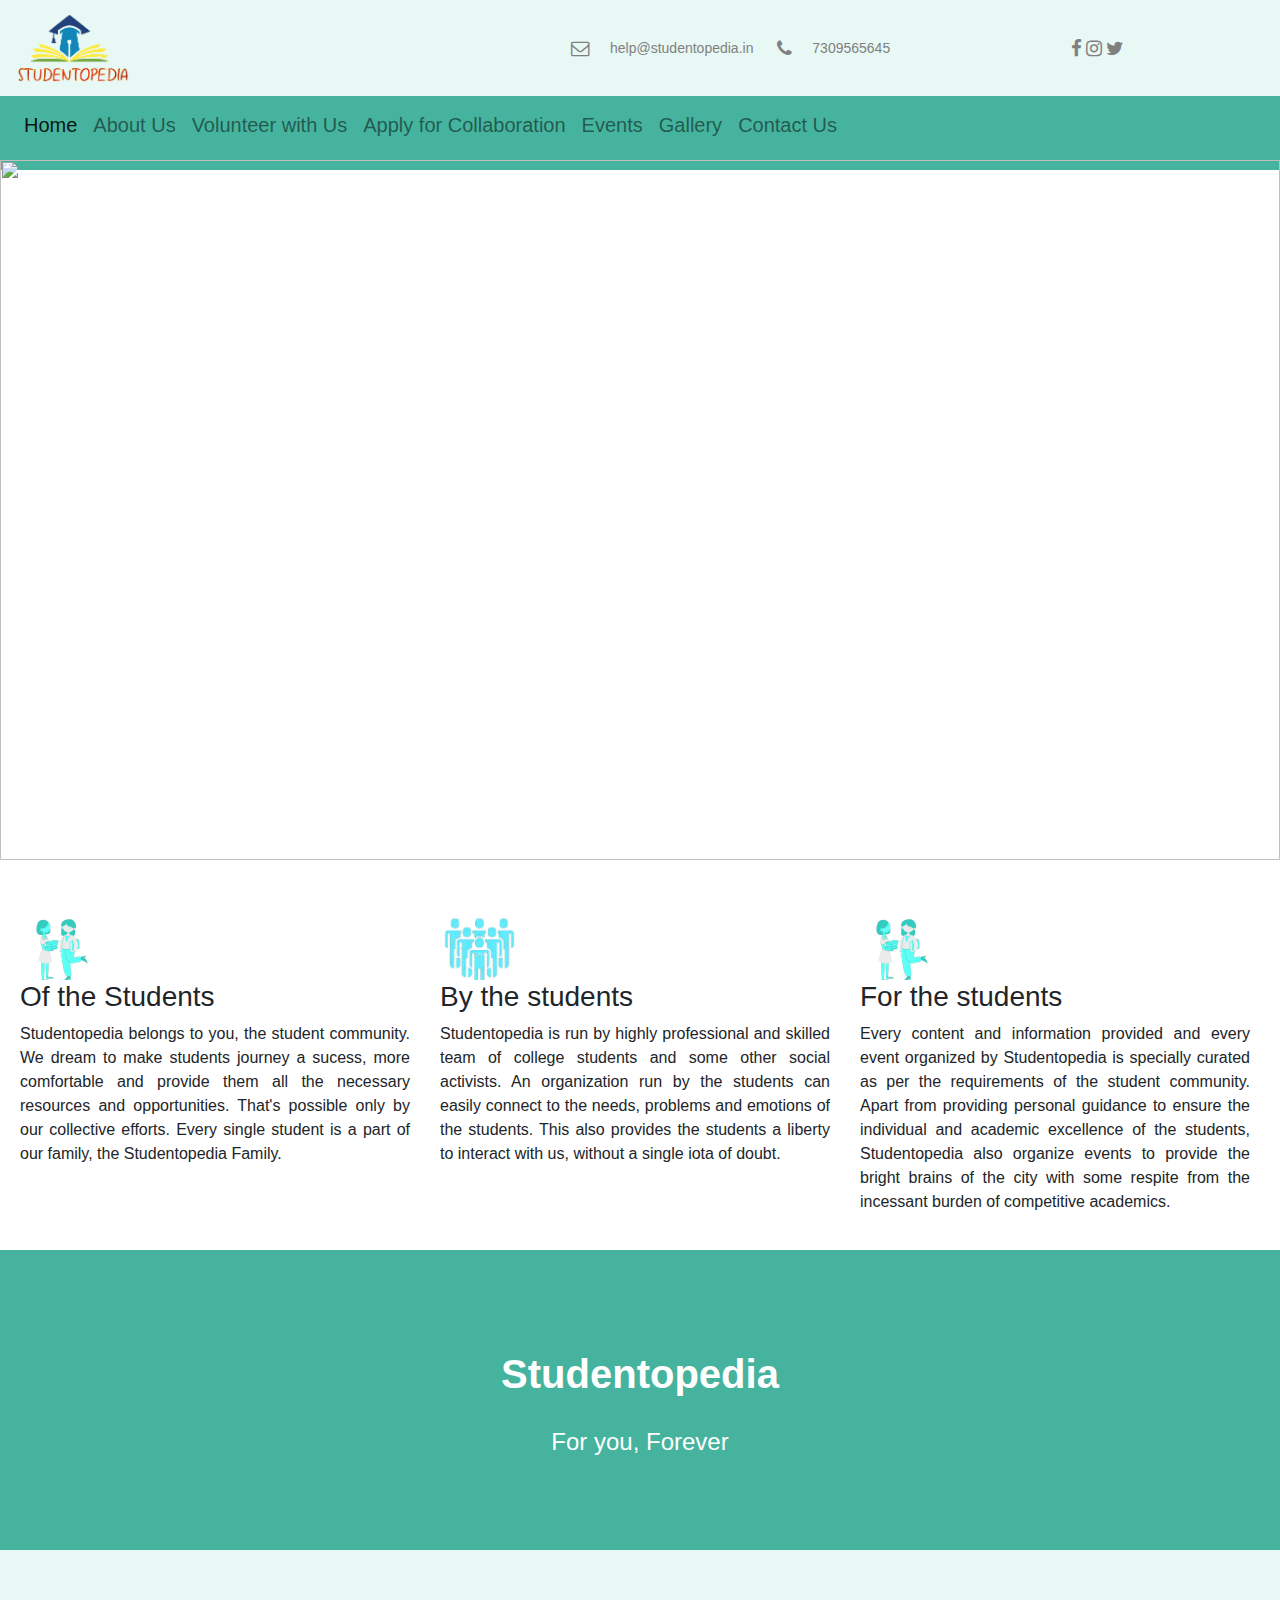
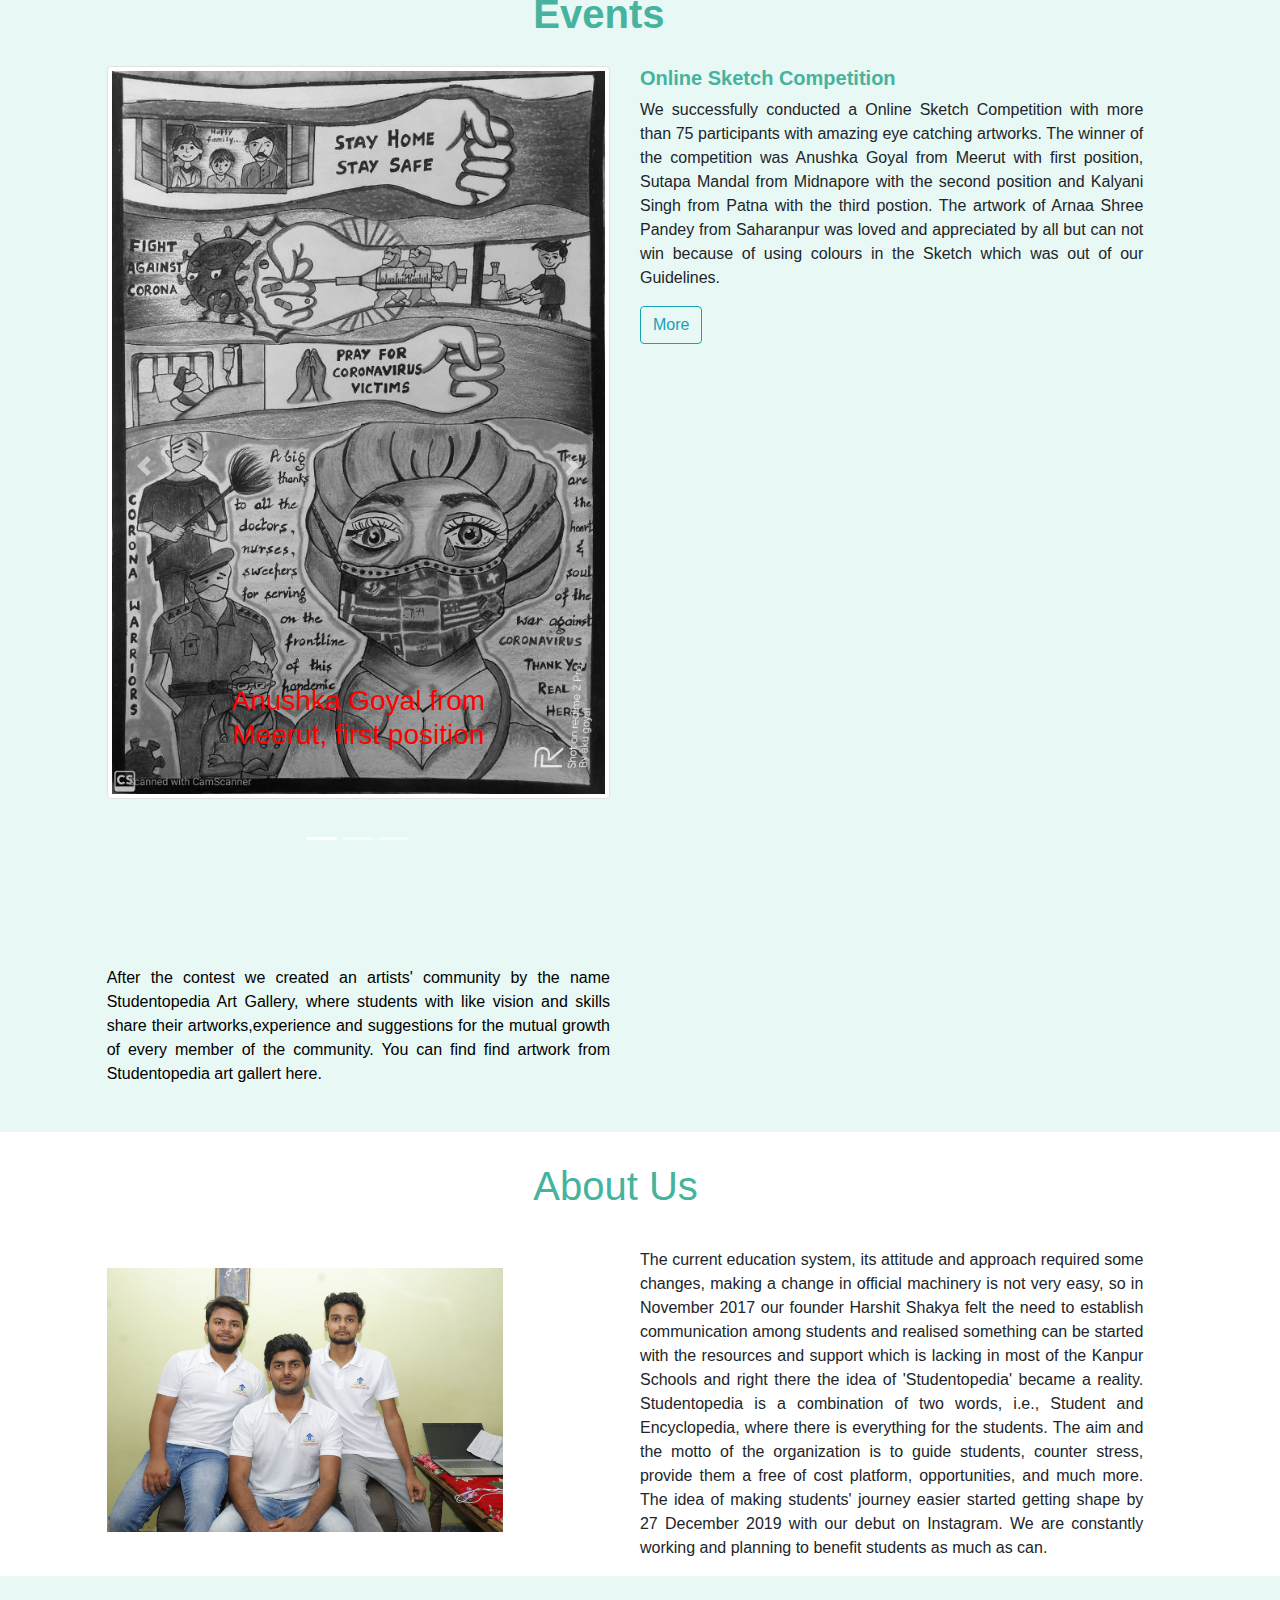
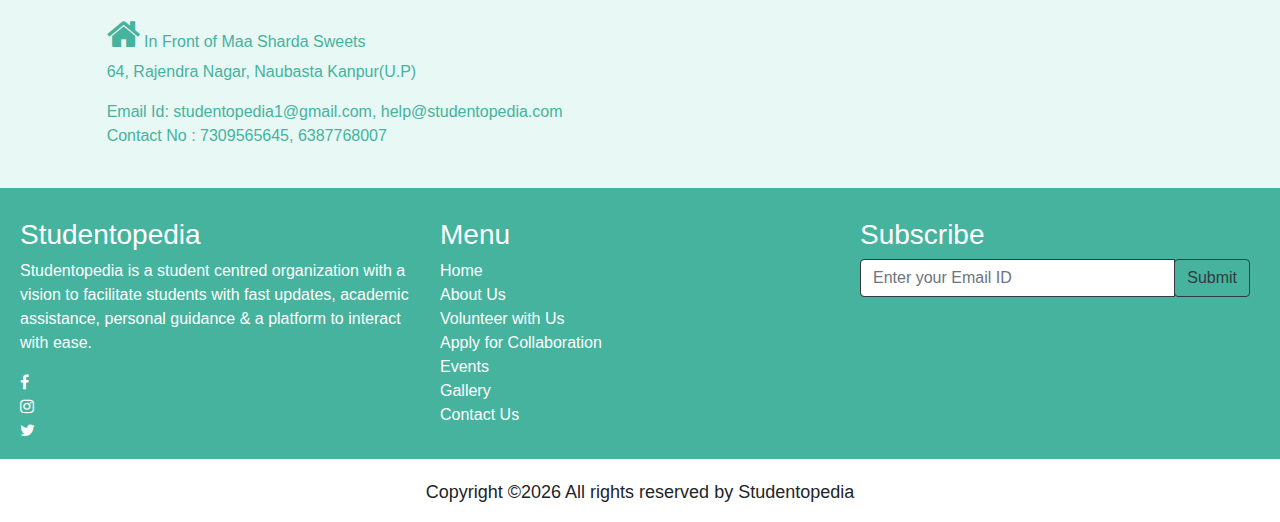
==== index.html @ d490f8fa "First" ====
<!DOCTYPE html>
<html lang="en">

	<head>
		<title>Studentopedia</title>
	    <!-- Required meta tags always comes first -->
	    <meta charset="utf-8">
	    <meta name="viewport" content="width=device-width, initial-scale=1,shrink-to-fit=no">
	    <meta http-equiv="x-ua-compatible" content="ie=edge">
	    <!-- Bootstrap CSS -->
	    <link rel="stylesheet" href="css/bootstrap.min.css">
	    <link rel="stylesheet" href="css/font-awesome/css/font-awesome.min.css">
	    <link rel="stylesheet" href="css/bootstrap-social.css">
	    <link rel="stylesheet" href="css/styles.css">
	 </head>
	 <body>
	 	
	 	<div class="container-cover align-items-center">
	 		<nav class="navbar navbar-light navbar-expand-sm w-100 fixed-top" id="dlogo">
	 			<a class="navbar-brand" href="#"><img src="Images/logo.png" class="logo"></a>
	 			<button class="navbar-toggler" data-toggle="collapse" type="button" data-target="#Navbar">
                <span class="fa fa-bars fa-lg"></span>
            	</button>
	 			<div class="collapse navbar-collapse" id="Navbar">
	 				<ul class="navbar-nav" style="padding-left: 10px;">
	                        <li class="nav-item active d-sm-none"><a class="nav-link" href="#">Home</a></li>
	                        <li class="nav-item d-sm-none"><a class="nav-link" href="#abouthead">About Us</a></li>
	                        <li class="nav-item d-sm-none"><a class="nav-link" href="volunteer.html">Volunteer with Us</a></li>
	                        <li class="nav-item d-sm-none"><a class="nav-link" href="collaboration.html">Apply for Collaboration</a></li>
	                        <li class="nav-item d-sm-none"><a class="nav-link" href="#event-head">Events</a></li>
	                        <li class="nav-item d-sm-none"><a class="nav-link" href="#gallery">Gallery</a></li>
	                        <li class="nav-item d-sm-none"><a class="nav-link" href="contactus.html">Contact Us</a></li>
	             	</ul>  
	 			</div>
	 			<div class="col-lg-5 col-sm-7 offset-1 offset-lg-0 d-none d-sm-block two">
		 			<a href="mailto:help@studentopedia.in"><i class="fa fa-envelope-o fa-lg one"></i>help@studentopedia.in</a>
		 			<a href="tel:7309565645"><i class="fa fa-phone fa-lg one"></i>7309565645</a>
		 		</div>
		 		<div class="two col-lg-2 col-sm-3 d-none d-sm-block">
		 			<a href="http://google.com"><i class="fa fa-facebook fa-lg"></i></a>
			 		<a href="http://google.com"><i class="fa fa-instagram fa-lg"></i></a>
			 		<a href="http://google.com"><i class="fa fa-twitter fa-lg"></i></a>
		 		</div>
		 		
	 		</nav>

	 	</div>

	 	<div class="container-cover align-items-center d-none d-sm-block" id="menu">
	 		<nav class="navbar navbar-light navbar-expand-sm w-100" style="min-height: 90px; "> 
	            	<div>
	                    <ul class="navbar-nav">
	                        <li class="nav-item active"><a class="nav-link" href="#">Home</a></li>
	                        <li class="nav-item"><a class="nav-link" href="#abouthead">About Us</a></li>
	                        <li class="nav-item"><a class="nav-link" href="volunteer.html">Volunteer with Us</a></li>
	                        <li class="nav-item"><a class="nav-link" href="collaboration.html">Apply for Collaboration</a></li>
	                        <li class="nav-item"><a class="nav-link" href="#event-head">Events</a></li>
	                        <li class="nav-item"><a class="nav-link" href="#gallery">Gallery</a></li>
	                        <li class="nav-item"><a class="nav-link" href="contactus.html">Contact Us</a></li>
	                        
	                    </ul>  
	                                     
	                </div>
	           </nav>
	 	</div>

	 	<div class="container-cover align-items-center">
	 		<img src="Images/people-sitting-on-green-lawn-grass-while-doing-hands-up-at-1164572.jpg" id="simg">
	 	</div>
	 	
	 	<div class="container-cover align-items-center">
	 		<div class="row w-100 content" style="padding-left: 20px; padding-top: 20px;">
	 			<div class="col-10 offset-1 col-lg-4 offset-lg-0 col-sm-4">
	 				<div class="icon" style="height: 70px;overflow: hidden;">
		                <img src="Images/img1.jpeg" style="width: 80px;"> 
		            </div>
		            <h3>Of the Students</h3>
		            <p>Studentopedia belongs to you, the student community. We dream to make students journey a sucess, more comfortable and provide them all the necessary resources and opportunities. That's possible only by our collective efforts. Every single student is a part of our family, the Studentopedia Family.</p>
		            <hr width="100%" size="1px" class="d-block d-sm-none">
	 			</div>
	 			<div class="col-10 offset-1 col-lg-4 offset-lg-0 col-sm-4">
	 				<div class="icon"  style="height: 70px;overflow: hidden;">
                        <img src="Images/img2.jpg" style="width: 80px;"> 
                    </div>
                        <h3>By the students</h3>
                        <p>Studentopedia is run by highly professional and skilled team of college students and some other social activists. An organization run by the students can easily connect to the needs, problems and emotions of the students. This also provides the students a liberty to interact with us, without a single iota of doubt. </p>
                        <hr width="100%" size="1px" class="d-block d-sm-none">
	 			</div>
	 			<div class="col-10 offset-1 col-lg-4 offset-lg-0 col-sm-4">
	 				<div class="icon"  style="height: 70px;overflow: hidden;">
	                    <img src="Images/img1.jpeg" style="width: 80px;"> 
	                </div>
	                <h3>For the students</h3>
	                <p>Every content and information provided and every event organized by Studentopedia is specially curated as per the requirements of the student community.
	Apart from providing  personal guidance to ensure the individual and academic excellence of the students, Studentopedia also organize events to provide the bright brains of the city with some respite from the incessant burden of competitive academics.</p>
	 			</div>
	 		</div>
	 	</div>

	 	<div class="container-cover" id="event-head2">
	 		<h1 class="display-5" style="color: white; padding-top: 100px;"><strong>Studentopedia</strong></h1>
	 		<h4 style="margin-top:30px; color: white;">For you, Forever</h4>
	 		
	 	</div>

	 	<div class="container-cover align-items-center justify-content-center  d-block d-sm-none" id="event-head">
	 			<div class="row w-100" style="padding-bottom: 50px;">
	 				<div class="col-sm-7 col-8 offset-4 offset-sm-5">
		 				<h1 class="display-5 textc1" style="margin-top:40px;"><strong>Events</strong></h1>
		 			</div>
		 			<div class="col-sm-6 col-11 offset-1 offset-sm-3 col-lg-6 offset-lg-3" style="margin-top: 30px;">
		 			<div class="card">
			 		<div id="carousel1" class="carousel slide" data-ride="carousel">
					 	<ol class="carousel-indicators">
					 		<li data-target="#carousel1" data-slide-to="0" class="active"></li>
							<li data-target="#carousel1" data-slide-to="1"></li>
				 			<li data-target="#carousel1" data-slide-to="2"></li>
				 		</ol>
					 	<div class="carousel-inner" role="listbox" style="width: 100%;height: 400px;">
							<div class="carousel-item active">
			 			 		<img src="Images/IMG_20200615_041934_651.jpg" class="d-block img-thumbnail" alt="Anushka Goyal" style="display: block; max-width: 100%; height: auto" >
					 			<div class="carousel-caption">
			 						<h3 class="mt-0 d-none d-sm-block">Anushka Goyal from Meerut,  first position</h3>
			 						<h6 class="mt-0 d-block d-sm-none">Anushka Goyal from Meerut,  first position</h6>
						 		</div>		
					 		</div>
					 		<div class="carousel-item">
					 			<img src="Images/IMG_20200615_042010_745.jpg" class="d-block img-thumbnail" alt="Sutapa Mandal" style="display: block; max-width: 100%; height: auto" >
					 			<div class="carousel-caption">
					 				<h3 class="mt-0 d-none d-sm-block">Sutapa Mandal from Midnapore, second position</h3>
					 				<h6 class="mt-0 d-block d-sm-none">Sutapa Mandal from Midnapore, second position</h6>
					 			</div>
					 		</div>
							<div class="carousel-item">
			 					<img src="Images/IMG_20200615_042049_229.jpg" class="d-block img-thumbnail" alt="Kalyani Singh" style="display: block; max-width: 100%; height: auto" >
					 			<div class="carousel-caption">
					 				<h3 class="mt-0 d-none d-sm-block">Kalyani Singh from Patna,  third postion</h3>
									<h6 class="mt-0 d-block d-sm-none">Kalyani Singh from Patna,  third postion</h6>
			 					</div>
			 				</div>
					 	</div>
					 	<a class="carousel-control-prev" href="#carousel1" role="button" data-slide="prev">
							<span class="carousel-control-prev-icon" aria-hidden="true"></span>
			 				<span class="sr-only">Previous</span>
			 			</a>
					 	<a class="carousel-control-next" href="#carousel1" role="button" data-slide="next">
							<span class="carousel-control-next-icon" aria-hidden="true"></span>
			 				<span class="sr-only">Next</span>
			 			</a>
					</div>
			 				<div class="card-body">
			 					<div class="card-title">
			 						<h5 class="textc1"><strong>Online Sketch Competition</strong></h5>
			 					</div>
			 					<div class="card-text">
			 						<p class="textc1" style="text-align: justify;">We successfully conducted a Online Sketch Competition with more than 75 participants with amazing eye catching artworks. The winner of the competition was Anushka Goyal from Meerut with first position, Sutapa Mandal from Midnapore with the second position and Kalyani Singh from Patna with the third postion. The artwork of Arnaa Shree Pandey from Saharanpur was loved and appreciated by all but can not win because of using colours in the Sketch which was out of our Guidelines.</p>
			 					</div>
			 					<a href="events.html" class="btn btn-outline-info">More</a>
			 				</div>
			 			</div>
		 			</div>
	 			</div>
	 			<div class="row w-100">
		 			<div class="col-sm-6 col-10 offset-1 offset-sm-3 col-lg-6 offset-lg-3" style="text-align: justify; padding-bottom: 30px;">
			 			<p style="color: #45B39D; padding-left: 20px;">
			 				After the contest we created an artists' community by the name Studentopedia Art Gallery, where students with like vision and skills share their artworks,experience and suggestions for the mutual growth of every member of the community. You can find find artwork from Studentopedia art gallert here.
			 			</p>                                                    
			 			 
			 		</div>
		 			<div class="col-sm-6 col-10 offset-1 offset-sm-3 col-lg-6 offset-lg-3 align-items-center">
		 				<div class="powr-instagram-feed" id="be2d081a_1592367112"></div><script src="https://www.powr.io/powr.js?platform=html#"></script>
		 			</div>
	 			</div>
	 			
	 	</div>
	 	<div class="container-cover d-none d-sm-block" id="event-head">
	 		<div class="row w-100" style="padding-bottom: 50px;">
	 				<div class="col-sm-7 offset-sm-5">
		 				<h1 class="display-5 textc1" style="padding-top:40px;padding-bottom: 20px;"><strong>Events</strong></h1>
		 			</div>
		 			<div class="col-sm-5 offset-sm-1">
		 				<div id="carousel3" class="carousel slide" data-ride="carousel">
						 	<ol class="carousel-indicators">
						 		<li data-target="#carousel3" data-slide-to="0" class="active"></li>
								<li data-target="#carousel3" data-slide-to="1"></li>
					 			<li data-target="#carousel3" data-slide-to="2"></li>
					 		</ol>
							<div class="carousel-inner" role="listbox">
								<div class="carousel-item active">
					 			 	<img src="Images/IMG_20200615_041934_651.jpg" class="d-block img-thumbnail" alt="Anushka Goyal" style="display: block; max-width: 100%; height: auto" >
							 		<div class="carousel-caption">
					 					<h3 class="mt-auto d-sm-block" style="color: red">Anushka Goyal from Meerut,  first position</h3>
					 					
								 	</div>		
							 	</div>
							 	<div class="carousel-item">
							 		<img src="Images/IMG_20200615_042010_745.jpg" class="d-block img-thumbnail" alt="Sutapa Mandal" style="display: block; max-width: 100%; height: auto" >
							 		<div class="carousel-caption">
							 			<h3 class="mb-0 d-sm-block" style="color: red">Sutapa Mandal from Midnapore, second position</h3>
						 			</div>
						 		</div>
								<div class="carousel-item">
					 				<img src="Images/IMG_20200615_042049_229.jpg" class="d-block img-thumbnail" alt="Kalyani Singh" style="display: block; max-width: 100%; height: auto" >
							 		<div class="carousel-caption">
							 			<h3 class="mb-0 d-sm-block" style="color: red">Kalyani Singh from Patna,  third postion</h3>
					 				</div>
								</div>
						 	</div>
							<a class="carousel-control-prev" href="#carousel3" role="button" data-slide="prev">
								<span class="carousel-control-prev-icon" aria-hidden="true"></span>
					 			<span class="sr-only">Previous</span>
							</a>
						 	<a class="carousel-control-next" href="#carousel3" role="button" data-slide="next">
								<span class="carousel-control-next-icon" aria-hidden="true"></span>
				 				<span class="sr-only">Next</span>
				 			</a>
						</div>
					</div>
	 				<div class="col-sm-5">
	 					<h5 class="textc1"><strong>Online Sketch Competition</strong></h5>
	 					<p style="text-align: justify;">We successfully conducted a Online Sketch Competition with more than 75 participants with amazing eye catching artworks. The winner of the competition was Anushka Goyal from Meerut with first position, Sutapa Mandal from Midnapore with the second position and Kalyani Singh from Patna with the third postion. The artwork of Arnaa Shree Pandey from Saharanpur was loved and appreciated by all but can not win because of using colours in the Sketch which was out of our Guidelines.</p>
	 					<a href="events.html" class="btn btn-outline-info">More</a>
	 				</div>
	 			</div>

	 			<div class="row w-100">
		 			<div class="col-sm-5 offset-sm-1" style="text-align: justify;padding-top: 30px; padding-bottom: 30px;">
			 			<p style="color: black; margin-top: 20px;">
			 				After the contest we created an artists' community by the name Studentopedia Art Gallery, where students with like vision and skills share their artworks,experience and suggestions for the mutual growth of every member of the community. You can find find artwork from Studentopedia art gallert here.
			 			</p>                                                    
			 			 
			 		</div>
		 			<div class="col-sm-5 align-items-center">
		 				<div class="powr-instagram-feed" id="be2d081a_1592367112"></div><script src="https://www.powr.io/powr.js?platform=html#"></script>
		 			</div>
	 			</div>
	 	</div>
	 	

	 	
	 	<div class="container-cover align-items-center" id="abouthead">
	 		<div class="row w-100 h-100">
	 			<div class="col-9 offset-3 col-sm-6 offset-sm-4 col-lg-5 offset-lg-5" style="text-align: justify;padding-top: 30px; padding-bottom: 10px;">	 		
	 				<h1 class="textc1">About Us</h1>
	 			</div>
	 			<div class="col-11 offset-1 offset-sm-1 col-sm-5 col-lg-4 offset-lg-1" style="height: 100%; vertical-align: middle; display: inline-block; padding-bottom: 20px;">
			 		<img src="Images/img3.jpg" id="timg">
			 	</div>
			 	<div class="col-11 offset-1 col-sm-5 offset-sm-1 col-lg-5 offset-lg-1" style="text-align: justify;">
                    <p style="margin-top: 20px;">The current education system, its attitude and approach required some changes, making a change in official machinery is not very easy, so in November 2017 our founder Harshit Shakya felt the need to establish communication among students and realised something can be started with the resources and support which is lacking in most of the Kanpur Schools and right there the idea of 'Studentopedia' became a reality. Studentopedia is a combination of two words, i.e., Student and Encyclopedia, where there is everything for the students. The aim and the motto of the organization is to guide students, counter stress, provide them a free of cost platform, opportunities, and much more. The idea of making students' journey easier started getting shape by 27 December 2019 with our debut on Instagram. We are constantly working and planning to benefit students as much as can.
                    </p>
			 	</div>
	 	
	 		</div>
	 		
	 	</div>
	 	
	 	
	 	<div  class="container-cover align-items-center" id="address">
	 		<div class="row w-100" style="padding-top: 40px; padding-bottom: 40px;">
	 			
	 			<div class="col-11 offset-1 col-sm-6 offset-sm-1">
	 				<h3 style="font-size:16px" id="address-content" class="textc1"> <i class="fa fa-home" aria-hidden="true" style="font-size:36px"></i>  In Front of Maa Sharda Sweets</h3>
		            <p class="textc1">64, Rajendra Nagar, Naubasta Kanpur(U.P)</p>
		            <lable class="eml textc1">Email Id: studentopedia1@gmail.com, help@studentopedia.com</lable><br>
		            <lable class="eml textc1">Contact No : 7309565645, 6387768007</lable>
	 			</div>
	 			
	 		</div>
	 		
	 	</div>
	 	<div class="container-cover align-items-center style" id="sub">
	 		
	 		<div class="row w-100"  style="padding-top: 30px; padding-left: 20px;">
	 			<div class="col-xl-4 col-md-6 col-lg-4">
	 				<div>
	 					<h3 class="textc2">Studentopedia</h3>
	 				</div>
                    <div>
                    	<p class="textc2">Studentopedia is a student centred organization with a vision to facilitate students with fast updates, academic assistance, personal guidance & a platform to interact with ease.</p> 
                    </div>
                    <div>
		 				<ul class="list-unstyled">
	                            <li><a href="https://www.facebook.com/ithappensinkota/" target="_blank"> <i class="fa fa-facebook"></i> </a></li>
	                            <li><a href="https://www.instagram.com/ithappensinkota/?hl=en" target="_blank"> <i class="fa fa-instagram" aria-hidden="true"></i> </a></li>
	                            <li><a href="https://twitter.com/ithappensinkota?lang=en" target="_blank"> <i class="fa fa-twitter"></i> </a></li>
	                    </ul>
		 			</div>
	 			</div>
	 			<div class="col-xl-4 col-md-6 col-lg-4">
	 				<div>
	 					<h3 class="textc2"> Menu</h3>
	 				</div>
	 				<div>
	 					<ul class="list-unstyled">
                            <li><a href="#">Home</a></li>
	                        <li><a href="#abouthead">About Us</a></li>
	                        <li><a href="volunteer.html">Volunteer with Us</a></li>
	                        <li><a href="collaboration.html">Apply for Collaboration</a></li>
	                        <li><a href="#event-head">Events</a></li>
	                        <li><a href="#gallery">Gallery</a></li>
	                        <li><a href="contactus.html">Contact Us</a></li>
                        </ul>
	 				</div>       
	 			</div>
	 			<div class="col-xl-4 col-md-6 col-lg-4">
	 				<div>
	 					<h3 class="textc2">
	                        Subscribe
	                    </h3>
	 				</div>
                    <form>
                    	<div class="input-group mb-3">
	                        <input type="email" class="form-control border border-dark rounded-pill" id="mail" name="firstname" placeholder="Enter your Email ID" aria-describedby="basic-addon">
	                        <div class="input-group-append"></div>
	                    	<button type="submit" class="btn btn-outline-dark rounded-pill">Submit</button></div>
	                    </div>
                    </form>
	 			</div>
	 		</div>
	 	</div>
	 	<div class="container-cover" style="font-family: Arial,Helvetica, sans-serif; font-size: 18px">
	 		<p class="text-center" style="padding-top: 20px;">
	 			Copyright &copy;<script>document.write(new Date().getFullYear());</script> All rights reserved by Studentopedia</a>
	 		</p>
	 	</div>
	 	 

	 	<!-- Bootstrap JS -->
	 	
	 	<script src="js/jquery.slim.min.js"></script>
    	<script src="js/popper.min.js"></script>
    	<script src="js/bootstrap.min.js"></script>
	 </body>

</html>
---- css/styles.css ----
#dlogo {
	height: auto;
	background-color: #E8F8F5;
	width: 100%;
}
body {
	background-color: white;
	font-family: Gill Sans Extrabold, sans-serif;
}

#Navbar {
	background-color: #E8F8F5;
	justify-content: center;
	margin-left: 0px;
	
}

.logo {
	height: 70px;
	position: relative;
	margin-top: 0px;
	margin-bottom: 0px;
}
#menu {
	height: auto;
	font-size: 20px;
	color: black;
	position: relative;
	margin-top: 80px;

}
.navbar-light{
	background-color: #45B39D;
}
.light{
	background-color: #45B39D;
}
.one {
	position: relative;
	margin-left: 20px;
	margin-right: 20px;
}
.two {
	font-size: 14px;
}
.textc1{
	color: #45B39D; 
}
.textc2{
	color: white;
}
@media only screen and (max-width: 575px) {
	#dlogo {
	height: 80px;
	}
	.logo {
		height: 80px;
		margin-top: -13px;	
	}
	#simg {
		height: 300px;
		margin-top: 50px; 
	}
	#address-content {
		margin-top: 20px;
	}
	
	.card-image {
		height: 40%;
		width: 100%;
		align-self: center;
	}


}


@media only screen and (min-width: 757px) {
	#simg {
		height: 500px;
		margin-top: -10px;
	}

	
	.card-image {
		height: 40%;
		width: 100%;
		align-self: center;
	}
	.carousel-inner {
		width: auto;
		height: 450px;
	}
}
@media only screen and (min-width: 1024px) {
	#simg {
		height: 700px;
	}
	
	.card-image {
		height: 100%;
		width: 100%;
		align-self: center;
	}
	.card {
		height: 100%;
	}
	.carousel-inner {
		width: auto;
		height: 600px;
	}
}
@media only screen and (min-width: 1200px) {
	
	.carousel-inner {
		width: auto;
		height: 800px;
	}
}
#simg {
	width: 100%;
	position: relative;
}
.content {
	position: relative;
	margin-top: 30px;
	margin-bottom: 20px;
	text-align: justify;
}
#hcontent {
	background-color: white;
	width: 100%;
}
#event-head {
	background-color: #E8F8F5;
	
	font-style: Gill Sans Extrabold, sans-serif;
	}
#event-head2 {
	background-color: #45B39D;
	height: 300px;
	text-align: center;
	font-style: Gill Sans Extrabold, sans-serif;
}

#abouthead {
	background-color: white;

}
#timg {
	width: 100%;
	vertical-align: middle;
	margin-top: 40px;
}
#address {
	background-color: #E8F8F5;
	
	}
input {
  font-family: 'Open Sans', sans-serif;
}
a {
	color: white;
}
a:hover, a:focus {
	color: green;
	text-decoration: none;
}
.two a {
	color: grey;
}
.two a:hover, a:focus {
	color: green;
	text-decoration: none;
}
#sub {
	background-color: #45B39D;
}


.card {
		width: auto;
		background-color: transparent;
		border-color: transparent;
	}
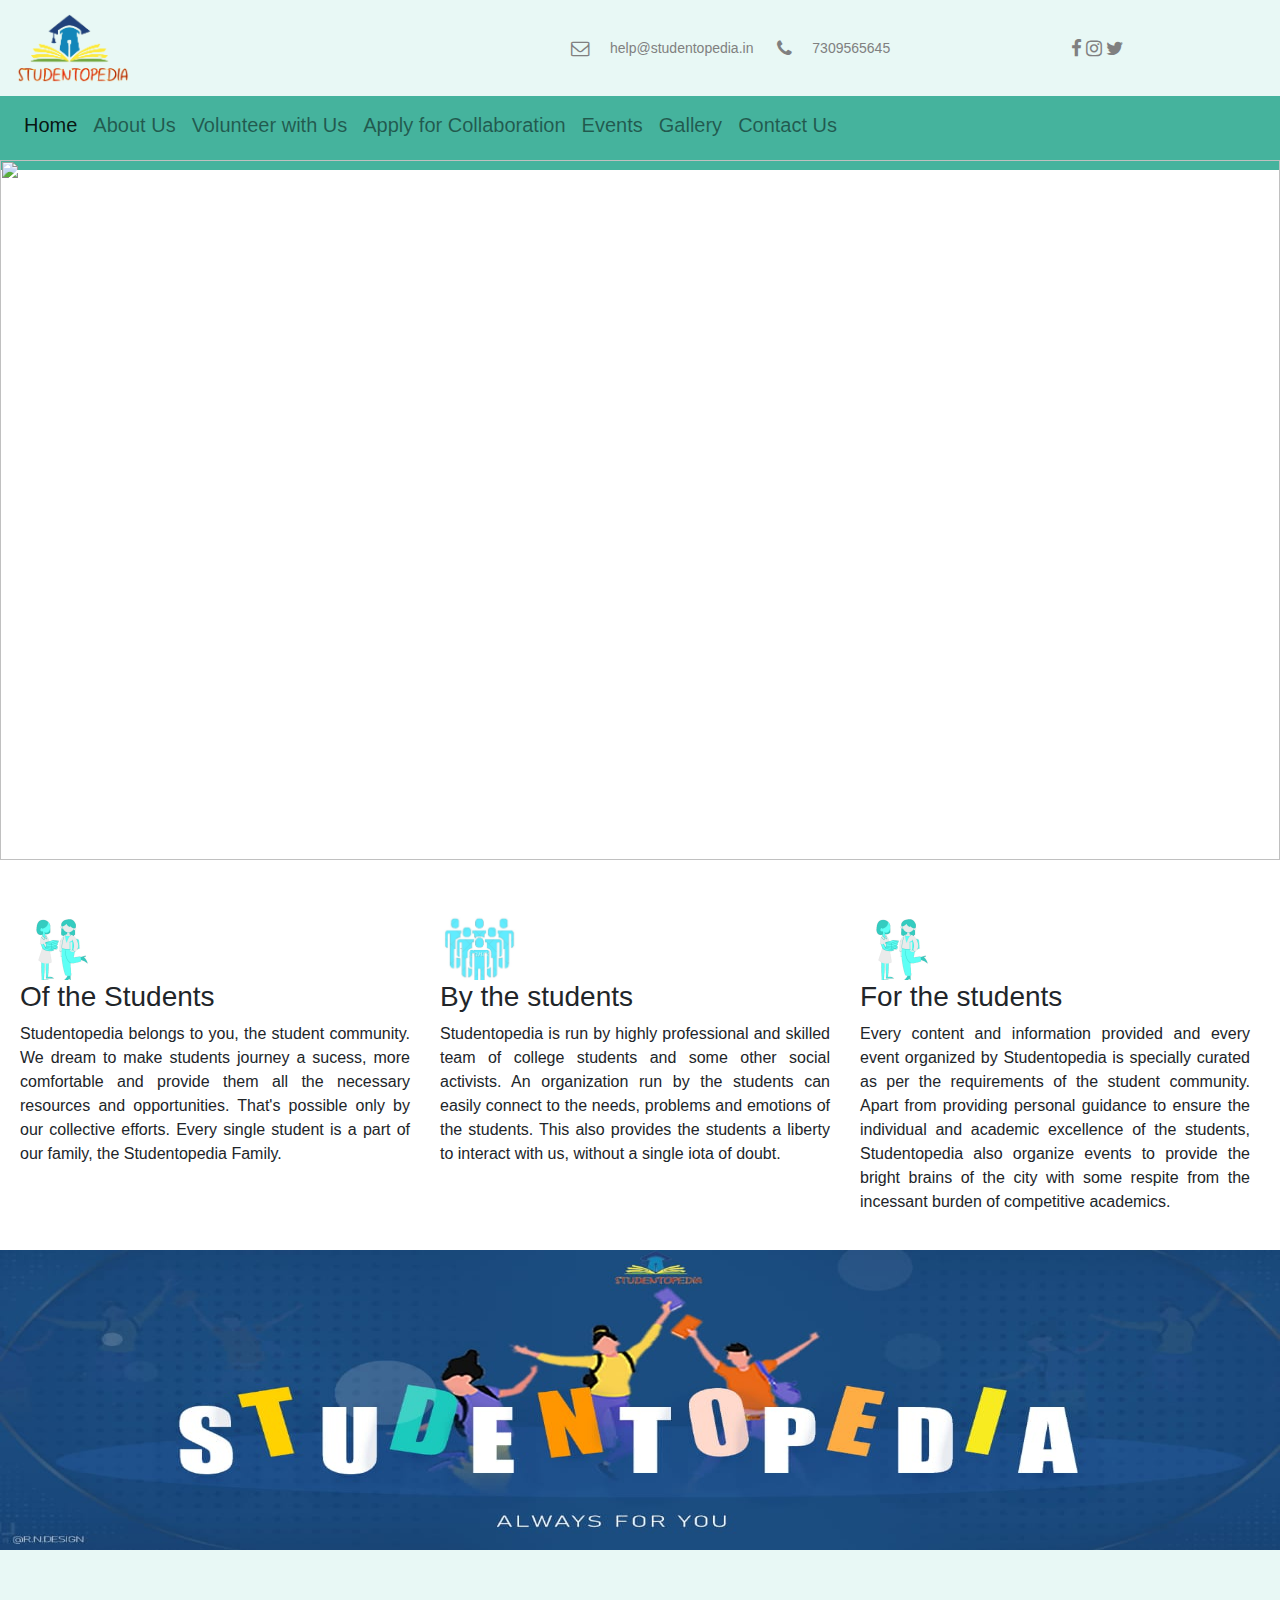
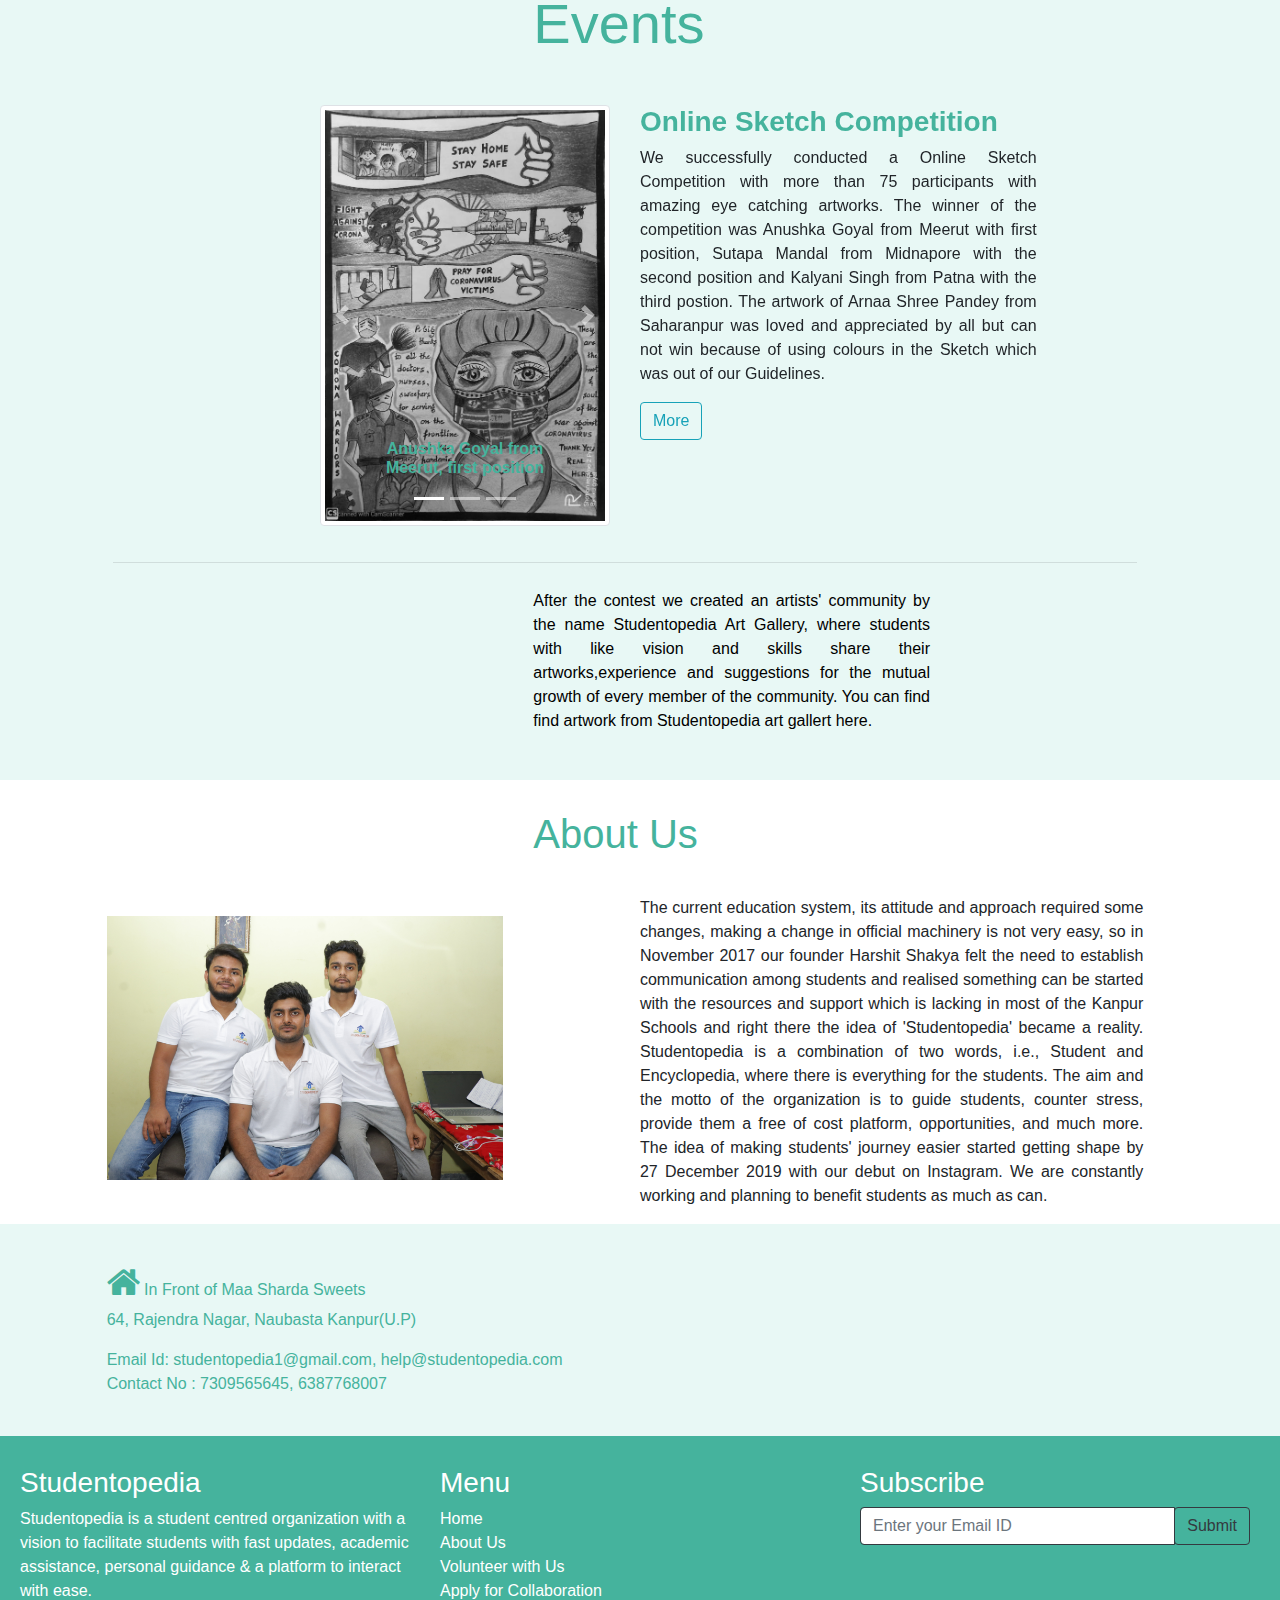
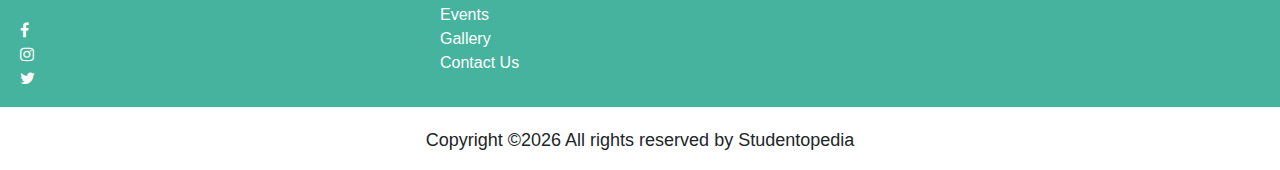
==== commit 63abdab0: "Second" ====
--- a/index.html
+++ b/index.html
@@ -98,13 +98,11 @@
 	 	</div>
 
 	 	<div class="container-cover" id="event-head2">
-	 		<h1 class="display-5" style="color: white; padding-top: 100px;"><strong>Studentopedia</strong></h1>
-	 		<h4 style="margin-top:30px; color: white;">For you, Forever</h4>
-	 		
+	 		<img src="Images/student.jpeg" style="width: 100%;height: 300px;">
 	 	</div>
 
 	 	<div class="container-cover align-items-center justify-content-center  d-block d-sm-none" id="event-head">
-	 			<div class="row w-100" style="padding-bottom: 50px;">
+	 			<div class="row w-100">
 	 				<div class="col-sm-7 col-8 offset-4 offset-sm-5">
 		 				<h1 class="display-5 textc1" style="margin-top:40px;"><strong>Events</strong></h1>
 		 			</div>
@@ -116,26 +114,23 @@
 							<li data-target="#carousel1" data-slide-to="1"></li>
 				 			<li data-target="#carousel1" data-slide-to="2"></li>
 				 		</ol>
-					 	<div class="carousel-inner" role="listbox" style="width: 100%;height: 400px;">
+					 	<div class="carousel-inner" role="listbox" style="width: 100%;height: 500px;">
 							<div class="carousel-item active">
-			 			 		<img src="Images/IMG_20200615_041934_651.jpg" class="d-block img-thumbnail" alt="Anushka Goyal" style="display: block; max-width: 100%; height: auto" >
+			 			 		<img src="Images/IMG_20200615_041934_651.jpg" class="d-block img-thumbnail" alt="Anushka Goyal" style="display: block; max-width: 100%; height: 500px" >
 					 			<div class="carousel-caption">
-			 						<h3 class="mt-0 d-none d-sm-block">Anushka Goyal from Meerut,  first position</h3>
-			 						<h6 class="mt-0 d-block d-sm-none">Anushka Goyal from Meerut,  first position</h6>
+			 						<h6 class="mt-0 d-block d-sm-none" style="color: #45B39D">Anushka Goyal from Meerut,  first position</h6>
 						 		</div>		
 					 		</div>
 					 		<div class="carousel-item">
-					 			<img src="Images/IMG_20200615_042010_745.jpg" class="d-block img-thumbnail" alt="Sutapa Mandal" style="display: block; max-width: 100%; height: auto" >
+					 			<img src="Images/IMG_20200615_042010_745.jpg" class="d-block img-thumbnail" alt="Sutapa Mandal" style="display: block; max-width: 100%; height: 500px" >
 					 			<div class="carousel-caption">
-					 				<h3 class="mt-0 d-none d-sm-block">Sutapa Mandal from Midnapore, second position</h3>
-					 				<h6 class="mt-0 d-block d-sm-none">Sutapa Mandal from Midnapore, second position</h6>
+					 				<h6 class="mt-0 d-block d-sm-none" style="color: #45B39D">Sutapa Mandal from Midnapore, second position</h6>
 					 			</div>
 					 		</div>
 							<div class="carousel-item">
-			 					<img src="Images/IMG_20200615_042049_229.jpg" class="d-block img-thumbnail" alt="Kalyani Singh" style="display: block; max-width: 100%; height: auto" >
+			 					<img src="Images/IMG_20200615_042049_229.jpg" class="d-block img-thumbnail" alt="Kalyani Singh" style="display: block; max-width: 100%; height: 500px;" >
 					 			<div class="carousel-caption">
-					 				<h3 class="mt-0 d-none d-sm-block">Kalyani Singh from Patna,  third postion</h3>
-									<h6 class="mt-0 d-block d-sm-none">Kalyani Singh from Patna,  third postion</h6>
+									<h6 class="mt-0 d-block d-sm-none" style="color: #45B39D">Kalyani Singh from Patna,  third postion</h6>
 			 					</div>
 			 				</div>
 					 	</div>
@@ -156,6 +151,8 @@
 			 						<p class="textc1" style="text-align: justify;">We successfully conducted a Online Sketch Competition with more than 75 participants with amazing eye catching artworks. The winner of the competition was Anushka Goyal from Meerut with first position, Sutapa Mandal from Midnapore with the second position and Kalyani Singh from Patna with the third postion. The artwork of Arnaa Shree Pandey from Saharanpur was loved and appreciated by all but can not win because of using colours in the Sketch which was out of our Guidelines.</p>
 			 					</div>
 			 					<a href="events.html" class="btn btn-outline-info">More</a>
+			 					<br>
+	 							<hr width="100%" size="1px" style="color: white;">
 			 				</div>
 			 			</div>
 		 			</div>
@@ -167,42 +164,42 @@
 			 			</p>                                                    
 			 			 
 			 		</div>
-		 			<div class="col-sm-6 col-10 offset-1 offset-sm-3 col-lg-6 offset-lg-3 align-items-center">
+		 			<div class="col-12 align-items-center">
 		 				<div class="powr-instagram-feed" id="be2d081a_1592367112"></div><script src="https://www.powr.io/powr.js?platform=html#"></script>
 		 			</div>
 	 			</div>
 	 			
 	 	</div>
 	 	<div class="container-cover d-none d-sm-block" id="event-head">
-	 		<div class="row w-100" style="padding-bottom: 50px;">
+	 		<div class="row w-100" style="padding-bottom: 20px;">
 	 				<div class="col-sm-7 offset-sm-5">
-		 				<h1 class="display-5 textc1" style="padding-top:40px;padding-bottom: 20px;"><strong>Events</strong></h1>
-		 			</div>
-		 			<div class="col-sm-5 offset-sm-1">
+		 				<h1 class="display-4 textc1" style="padding-top:40px;padding-bottom: 20px;"><strong>Events</strong></h1>
+		 			</div>
+		 			<div class="col-sm-5 offset-sm-1 col-xl-3 offset-xl-3" style="padding-top: 20px;">
 		 				<div id="carousel3" class="carousel slide" data-ride="carousel">
 						 	<ol class="carousel-indicators">
 						 		<li data-target="#carousel3" data-slide-to="0" class="active"></li>
 								<li data-target="#carousel3" data-slide-to="1"></li>
 					 			<li data-target="#carousel3" data-slide-to="2"></li>
 					 		</ol>
-							<div class="carousel-inner" role="listbox">
+							<div class="carousel-inner" role="listbox" style="width: 100%; height: auto;">
 								<div class="carousel-item active">
-					 			 	<img src="Images/IMG_20200615_041934_651.jpg" class="d-block img-thumbnail" alt="Anushka Goyal" style="display: block; max-width: 100%; height: auto" >
+					 			 	<img src="Images/IMG_20200615_041934_651.jpg" class="d-block img-thumbnail" alt="Anushka Goyal" style="display: block; width: 100%; height: auto" >
 							 		<div class="carousel-caption">
-					 					<h3 class="mt-auto d-sm-block" style="color: red">Anushka Goyal from Meerut,  first position</h3>
+					 					<h6 class="mt-auto d-sm-block" style="color: #45B39D"><strong><b>Anushka Goyal from Meerut,  first position</b></strong></h6>
 					 					
 								 	</div>		
 							 	</div>
 							 	<div class="carousel-item">
-							 		<img src="Images/IMG_20200615_042010_745.jpg" class="d-block img-thumbnail" alt="Sutapa Mandal" style="display: block; max-width: 100%; height: auto" >
+							 		<img src="Images/IMG_20200615_042010_745.jpg" class="d-block img-thumbnail" alt="Sutapa Mandal" style="display: block; width: 100%; height: auto" >
 							 		<div class="carousel-caption">
-							 			<h3 class="mb-0 d-sm-block" style="color: red">Sutapa Mandal from Midnapore, second position</h3>
+							 			<h6 class="mb-0 d-sm-block" style="color: #45B39D"><strong><b>Sutapa Mandal from Midnapore, second position</b></strong></h6>
 						 			</div>
 						 		</div>
 								<div class="carousel-item">
-					 				<img src="Images/IMG_20200615_042049_229.jpg" class="d-block img-thumbnail" alt="Kalyani Singh" style="display: block; max-width: 100%; height: auto" >
+					 				<img src="Images/IMG_20200615_042049_229.jpg" class="d-block img-thumbnail" alt="Kalyani Singh" style="display: block; width: 100%; height: auto" >
 							 		<div class="carousel-caption">
-							 			<h3 class="mb-0 d-sm-block" style="color: red">Kalyani Singh from Patna,  third postion</h3>
+							 			<h6 class="mb-0 d-sm-block" style="color: #45B39D"><strong><b>Kalyani Singh from Patna,  third postion</b></strong></h6>
 					 				</div>
 								</div>
 						 	</div>
@@ -216,21 +213,22 @@
 				 			</a>
 						</div>
 					</div>
-	 				<div class="col-sm-5">
-	 					<h5 class="textc1"><strong>Online Sketch Competition</strong></h5>
-	 					<p style="text-align: justify;">We successfully conducted a Online Sketch Competition with more than 75 participants with amazing eye catching artworks. The winner of the competition was Anushka Goyal from Meerut with first position, Sutapa Mandal from Midnapore with the second position and Kalyani Singh from Patna with the third postion. The artwork of Arnaa Shree Pandey from Saharanpur was loved and appreciated by all but can not win because of using colours in the Sketch which was out of our Guidelines.</p>
+	 				<div class="col-sm-5 col-xl-4" style="padding-top: 20px;">
+	 					<h3 class="textc1"><strong>Online Sketch Competition</strong></h3>
+	 					<p style="text-align: justify;" id="size">We successfully conducted a Online Sketch Competition with more than 75 participants with amazing eye catching artworks. The winner of the competition was Anushka Goyal from Meerut with first position, Sutapa Mandal from Midnapore with the second position and Kalyani Singh from Patna with the third postion. The artwork of Arnaa Shree Pandey from Saharanpur was loved and appreciated by all but can not win because of using colours in the Sketch which was out of our Guidelines.</p>
 	 					<a href="events.html" class="btn btn-outline-info">More</a>
 	 				</div>
 	 			</div>
 
 	 			<div class="row w-100">
-		 			<div class="col-sm-5 offset-sm-1" style="text-align: justify;padding-top: 30px; padding-bottom: 30px;">
-			 			<p style="color: black; margin-top: 20px;">
+	 				<hr width="80%" size="1px" style="color: white;">
+		 			<div class="col-sm-8 offset-sm-2 col-xl-4 offset-xl-5 three" style="text-align: justify; padding-bottom: 30px; padding-top: 10px;">
+			 			<p style="color: black;" id="size">
 			 				After the contest we created an artists' community by the name Studentopedia Art Gallery, where students with like vision and skills share their artworks,experience and suggestions for the mutual growth of every member of the community. You can find find artwork from Studentopedia art gallert here.
 			 			</p>                                                    
 			 			 
 			 		</div>
-		 			<div class="col-sm-5 align-items-center">
+		 			<div class="col-sm-8 offset-sm-2 col-xl-4 offset-xl-5 align-items-center">
 		 				<div class="powr-instagram-feed" id="be2d081a_1592367112"></div><script src="https://www.powr.io/powr.js?platform=html#"></script>
 		 			</div>
 	 			</div>
--- a/css/styles.css
+++ b/css/styles.css
@@ -110,11 +110,19 @@
 		height: 600px;
 	}
 }
-@media only screen and (min-width: 1200px) {
-	
+@media only screen and (min-width: 1400px) {
 	.carousel-inner {
 		width: auto;
-		height: 800px;
+		height: 550px;
+	}
+}
+@media only screen and (min-width: 2450px) {
+	.carousel-inner {
+		width: 600px;
+		height: auto;
+	}
+	#size {
+		font-size: 25px;
 	}
 }
 #simg {
@@ -137,7 +145,6 @@
 	font-style: Gill Sans Extrabold, sans-serif;
 	}
 #event-head2 {
-	background-color: #45B39D;
 	height: 300px;
 	text-align: center;
 	font-style: Gill Sans Extrabold, sans-serif;
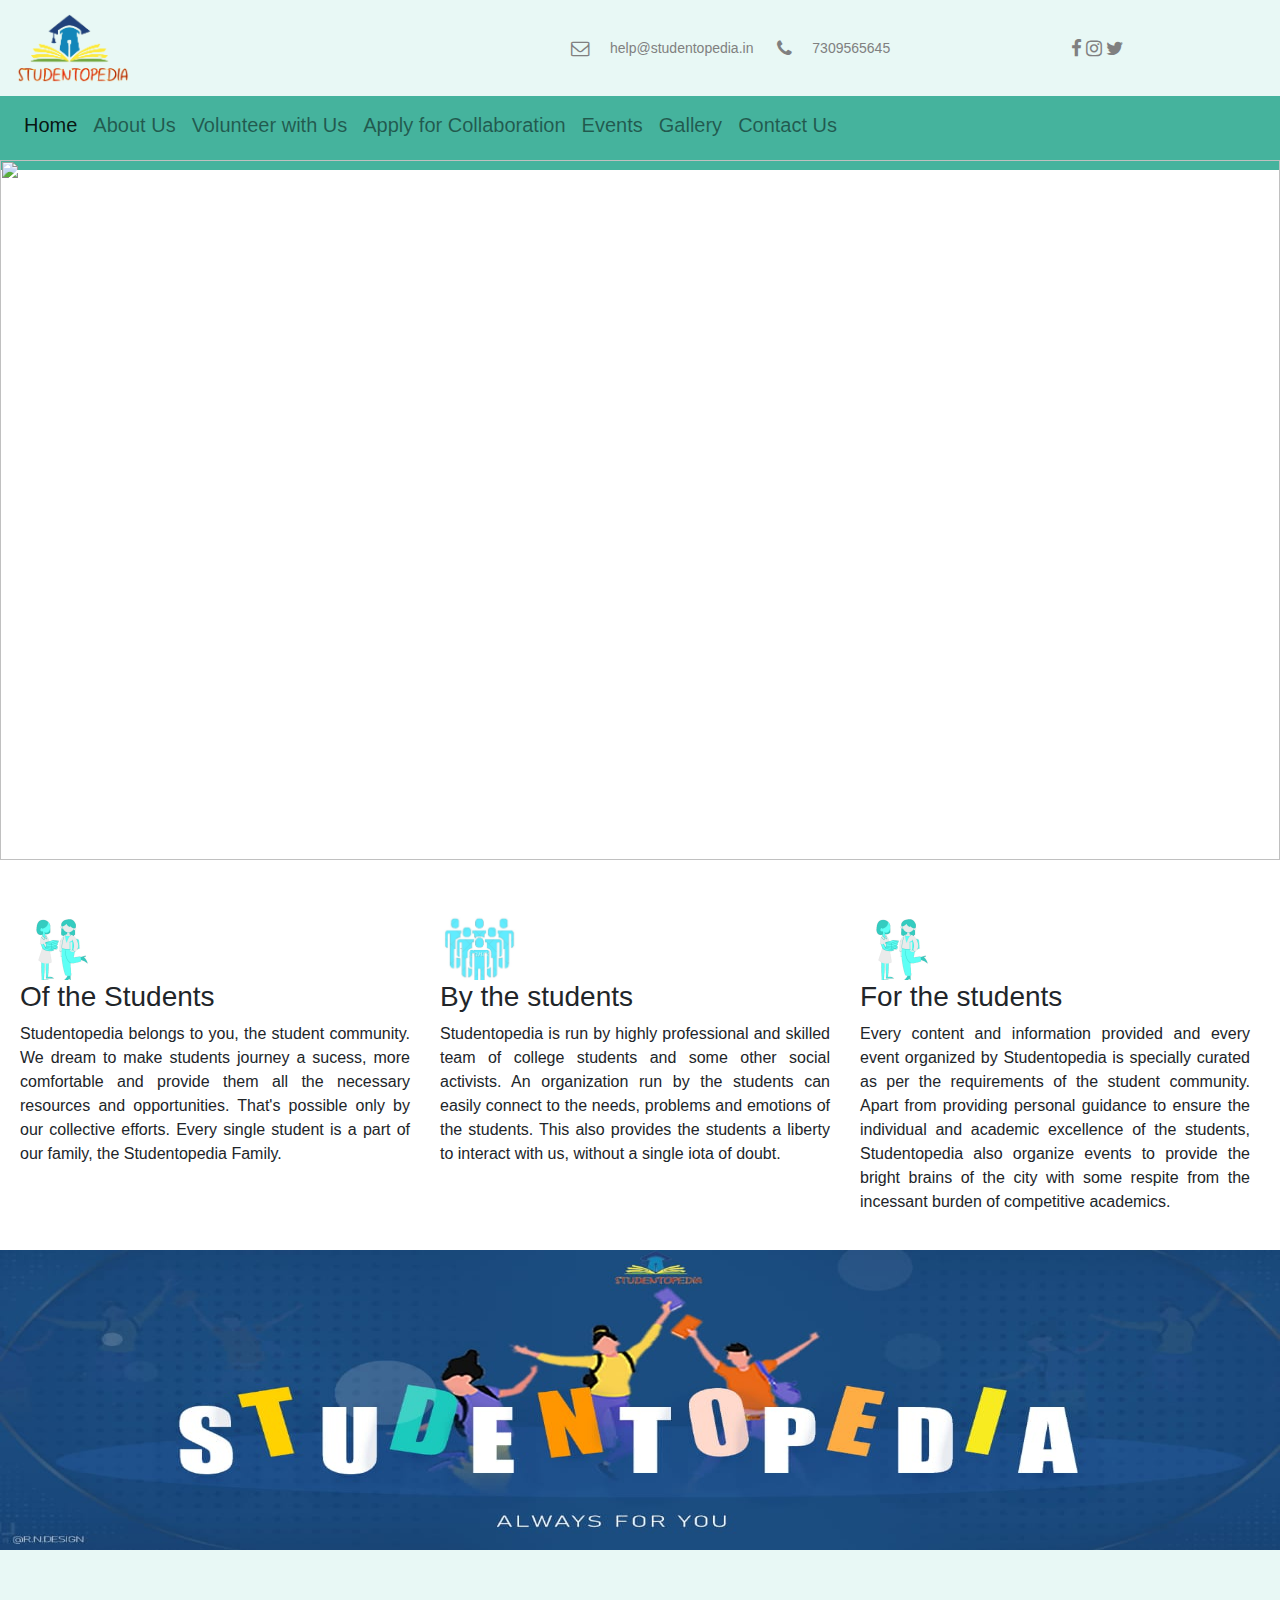
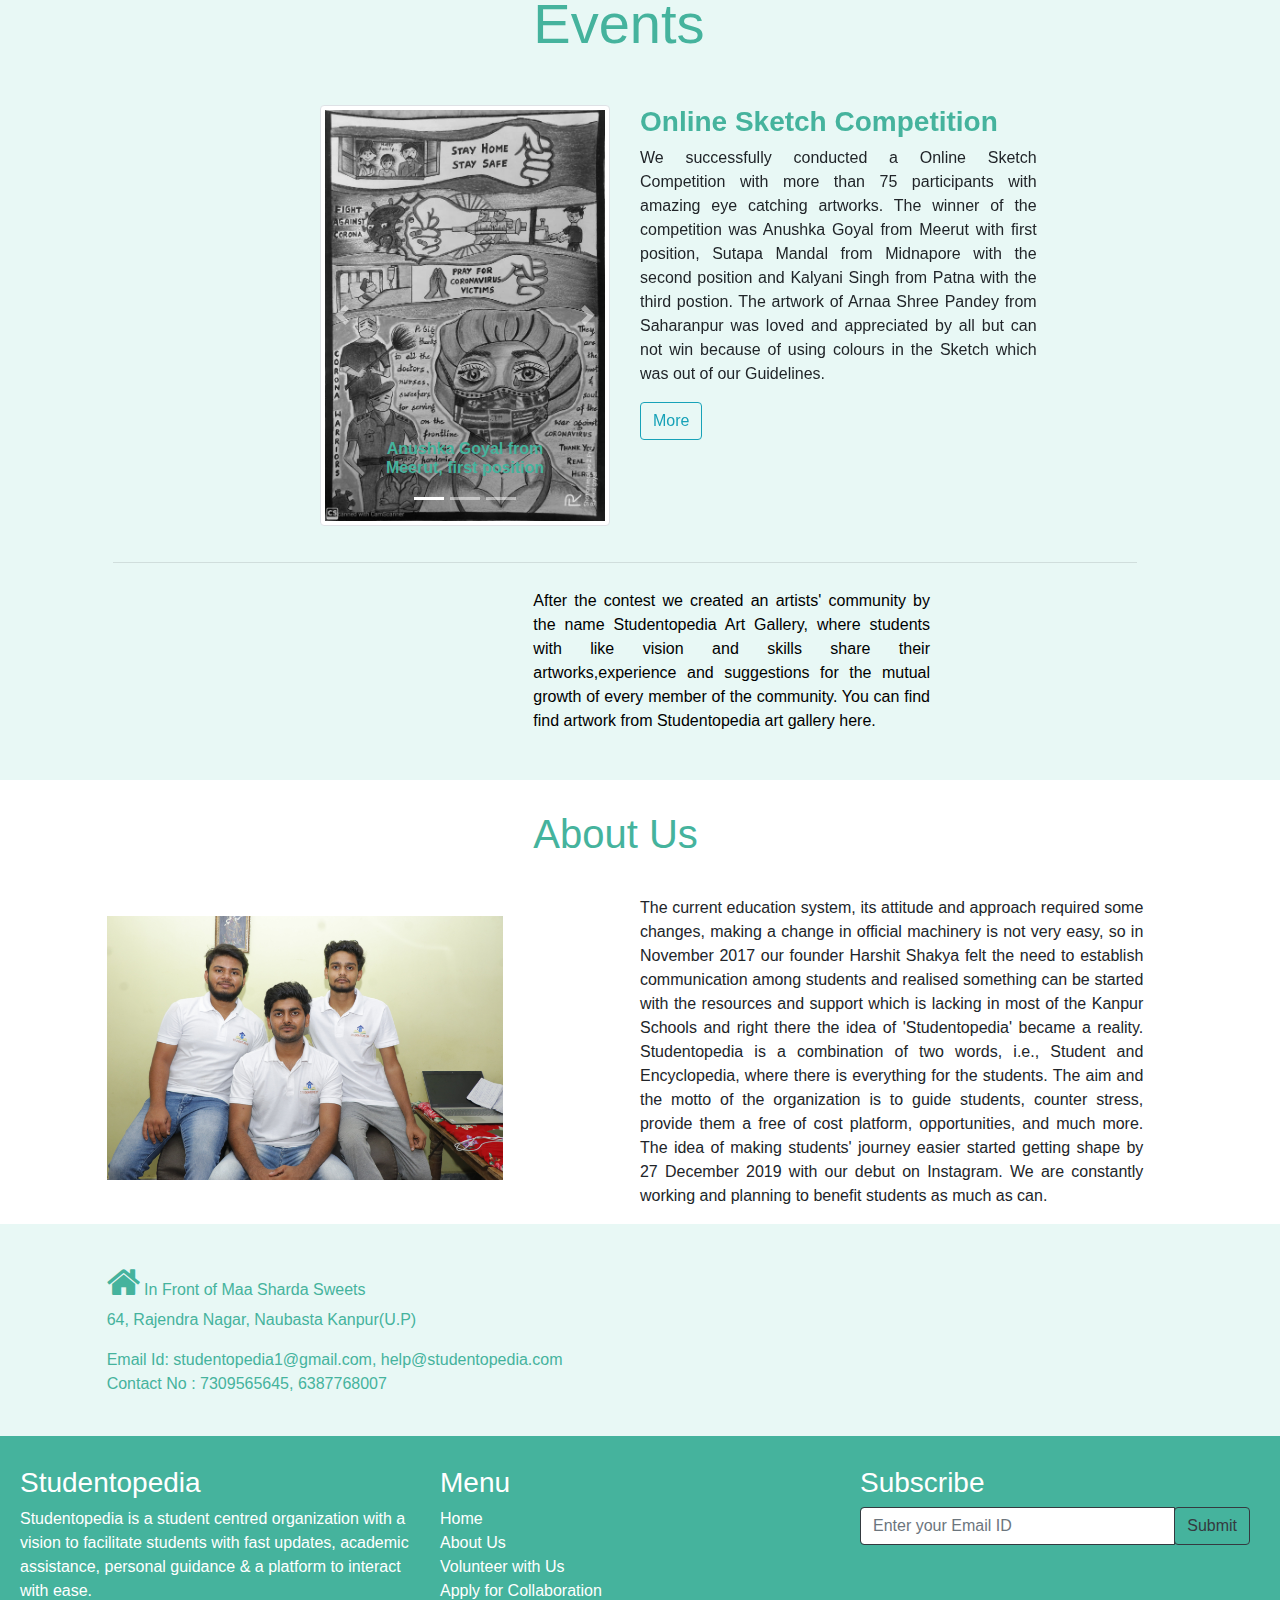
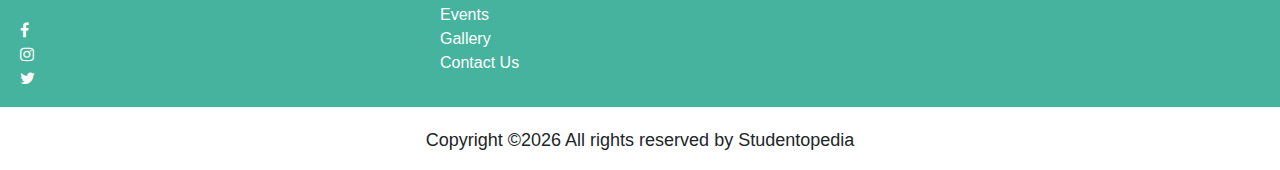
==== commit 511dba8f: "Third" ====
--- a/index.html
+++ b/index.html
@@ -160,7 +160,7 @@
 	 			<div class="row w-100">
 		 			<div class="col-sm-6 col-10 offset-1 offset-sm-3 col-lg-6 offset-lg-3" style="text-align: justify; padding-bottom: 30px;">
 			 			<p style="color: #45B39D; padding-left: 20px;">
-			 				After the contest we created an artists' community by the name Studentopedia Art Gallery, where students with like vision and skills share their artworks,experience and suggestions for the mutual growth of every member of the community. You can find find artwork from Studentopedia art gallert here.
+			 				After the contest we created an artists' community by the name Studentopedia Art Gallery, where students with like vision and skills share their artworks,experience and suggestions for the mutual growth of every member of the community. You can find find artwork from Studentopedia art gallery here.
 			 			</p>                                                    
 			 			 
 			 		</div>
@@ -224,7 +224,7 @@
 	 				<hr width="80%" size="1px" style="color: white;">
 		 			<div class="col-sm-8 offset-sm-2 col-xl-4 offset-xl-5 three" style="text-align: justify; padding-bottom: 30px; padding-top: 10px;">
 			 			<p style="color: black;" id="size">
-			 				After the contest we created an artists' community by the name Studentopedia Art Gallery, where students with like vision and skills share their artworks,experience and suggestions for the mutual growth of every member of the community. You can find find artwork from Studentopedia art gallert here.
+			 				After the contest we created an artists' community by the name Studentopedia Art Gallery, where students with like vision and skills share their artworks,experience and suggestions for the mutual growth of every member of the community. You can find find artwork from Studentopedia art gallery here.
 			 			</p>                                                    
 			 			 
 			 		</div>
